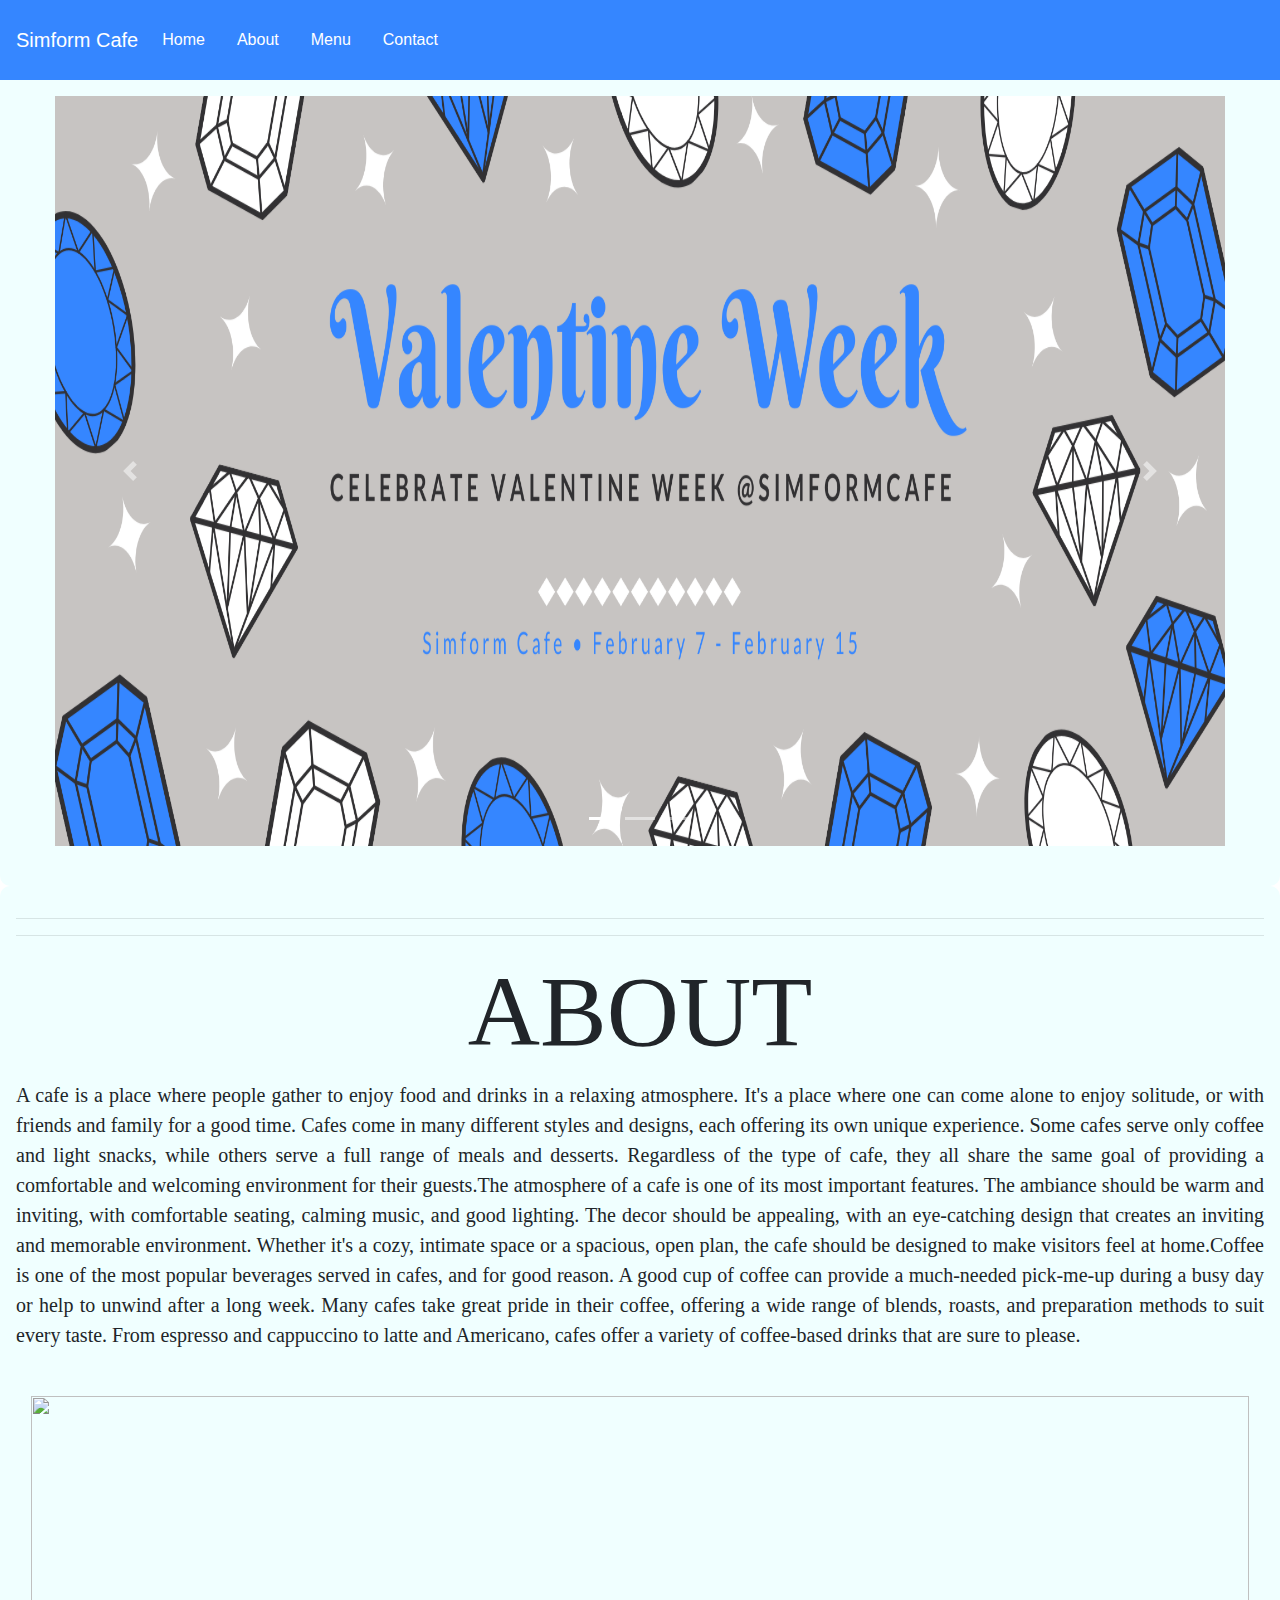
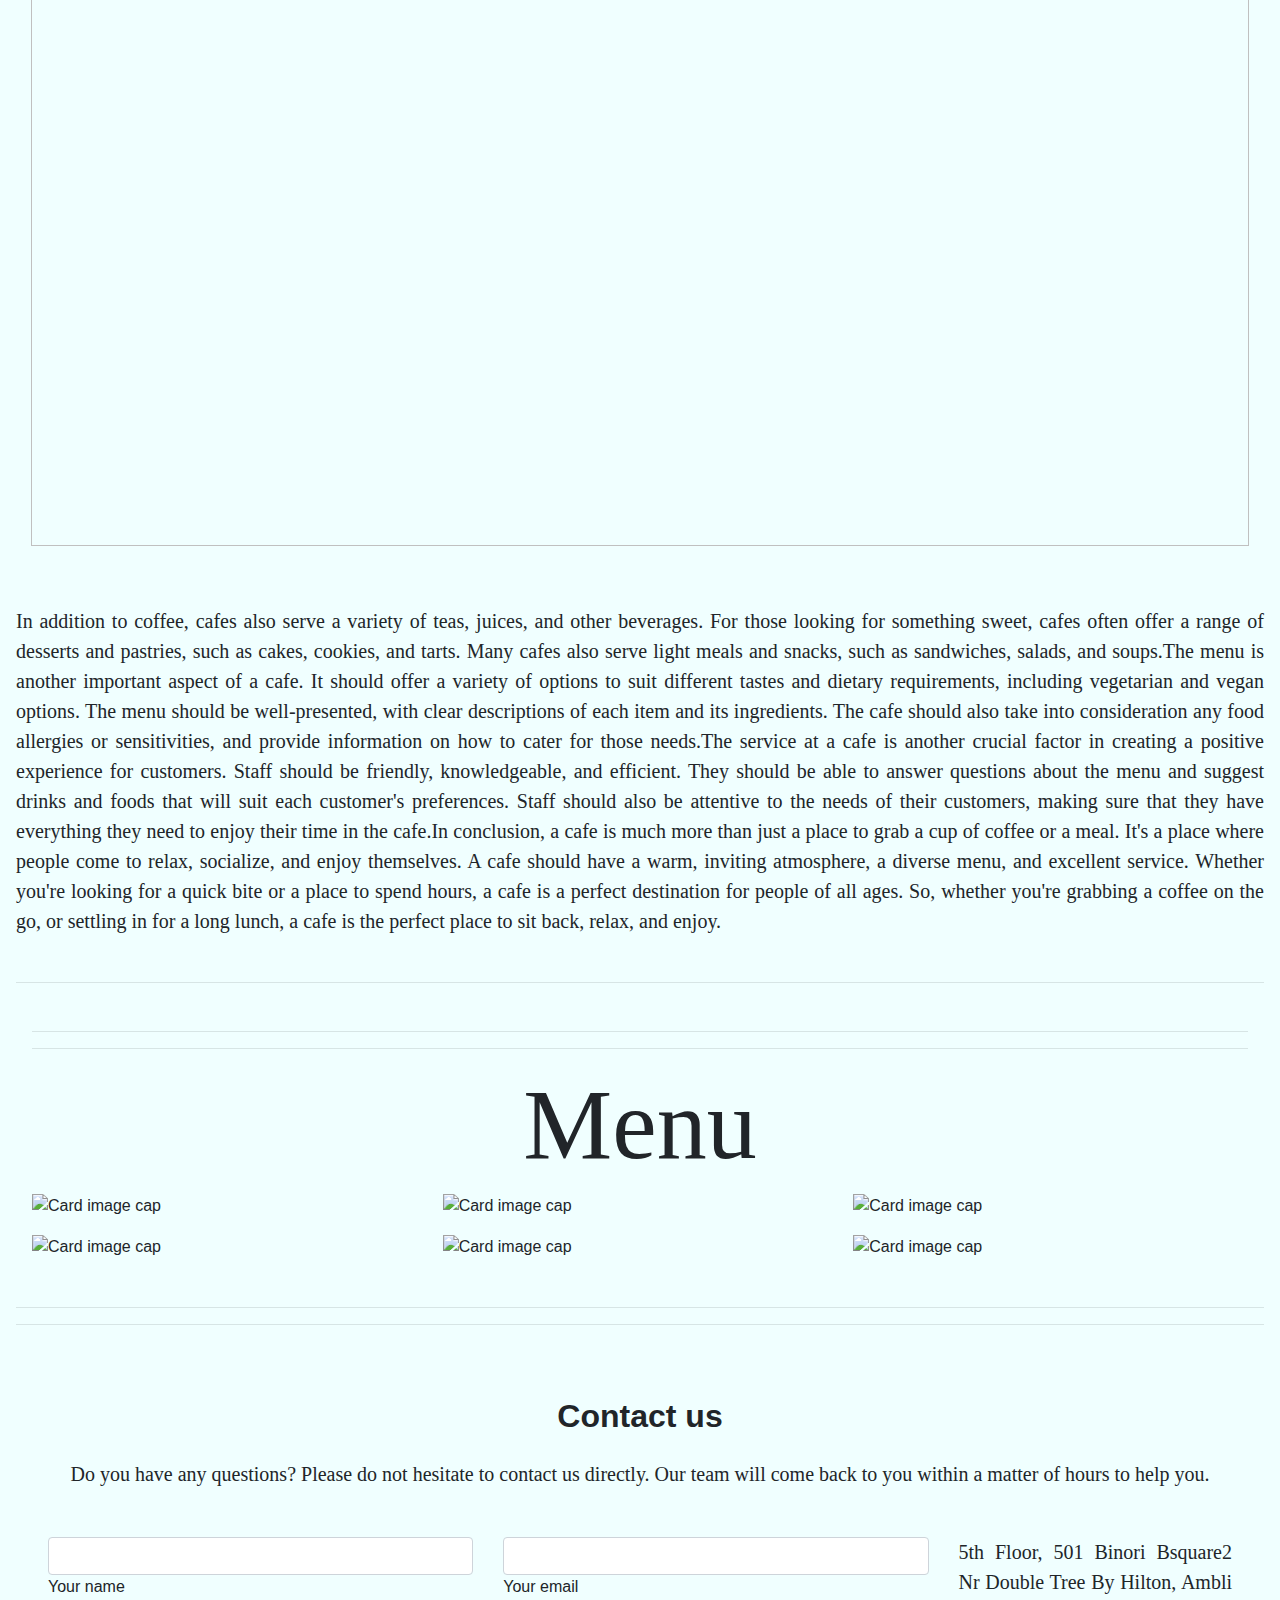
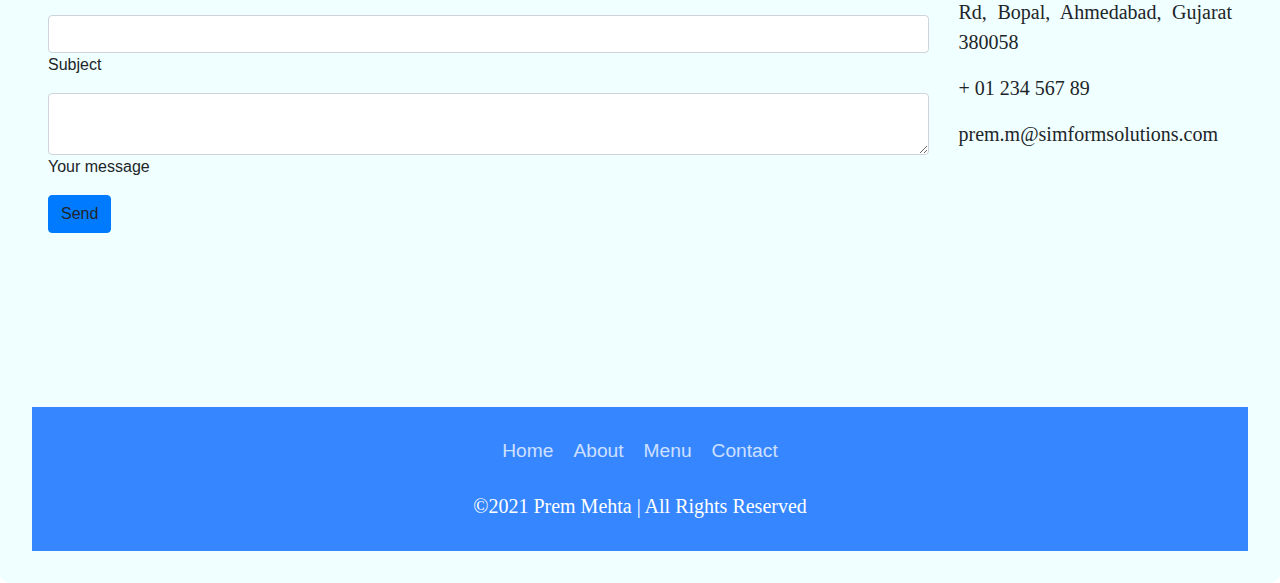
==== main.html @ 9454a31b "Changed Everything" ====
<!DOCTYPE html>
<html lang="en">

<head>
    <meta charset="UTF-8">
    <meta http-equiv="X-UA-Compatible" content="IE=edge">
    <meta name="viewport" content="width=device-width, initial-scale=1.0">
    <title>Simform Cafe</title>
    <link rel="stylesheet" href="style.css">
    <link rel="stylesheet" href="https://cdn.jsdelivr.net/npm/bootstrap@4.0.0/dist/css/bootstrap.min.css"
        integrity="sha384-Gn5384xqQ1aoWXA+058RXPxPg6fy4IWvTNh0E263XmFcJlSAwiGgFAW/dAiS6JXm" crossorigin="anonymous">
</head>

<body>
    <!-- Header for the Simform cafe website -->
    <header>
        <!-- Title of the Simform cafe website -->
        <h1>Simform Cafe</h1>

        <!-- Navbar for navigation -->
        <nav class="navbar navbar-expand-lg fixed-top">
            <!-- Cafe brand name -->
            <a class="navbar-brand" href="#">Simform Cafe</a>
            <!-- Toggle button for navbar in small screens -->
            <button class="navbar-toggler" type="button" data-toggle="collapse" data-target="#navbarNav"
                aria-controls="navbarNav" aria-expanded="false" aria-label="Toggle navigation">
                <span class="navbar-toggler-icon"></span>
            </button>
            <!-- Navbar links -->
            <div class="collapse navbar-collapse " id="navbarNav">
                <ul class="navbar-nav">
                    <!-- Home page link -->
                    <li class="nav-item active">
                        <a class="nav-link" href="#home">Home<span class="sr-only">(current)</span></a>
                    </li>
                    <!-- About page link -->
                    <li class="nav-item">
                        <a class="nav-link" href="#about">About</a>
                    </li>
                    <!-- Menu page link -->
                    <li class="nav-item">
                        <a class="nav-link" href="#menu">Menu</a>
                    </li>
                    <!-- Contact page link -->
                    <li class="nav-item">
                        <a class="nav-link" href="#contact">Contact</a>
                    </li>
                </ul>
            </div>
        </nav>
    </header>

    <!-- HOME SECTION -->
    <section id="home" style="padding: 40PX;">
        <!-- Carousel container with id and class -->
        <div id="carouselExampleIndicators" class="carousel slide container-fluid" data-ride="carousel">
            <!-- Indicator list for the carousel -->
            <ol class="carousel-indicators">
                <!-- First indicator with active class -->
                <li data-target="#carouselExampleIndicators" data-slide-to="0" class="active"></li>
                <!-- Second indicator -->
                <li data-target="#carouselExampleIndicators" data-slide-to="1"></li>
                <!-- Third indicator -->
                <li data-target="#carouselExampleIndicators" data-slide-to="2"></li>
            </ol>

            <!-- Carousel inner content -->
            <div class="carousel-inner">
                <!-- First carousel item with active class -->
                <div class="carousel-item active">
                    <!-- Image for the first carousel item -->
                    <img class="d-block w-100 h-" src="img/3.png" alt="First slide">
                </div>
                <!-- Second carousel item -->
                <div class="carousel-item">
                    <!-- Image for the second carousel item -->
                    <img class="d-block w-100" src="img/1.png" alt="Second slide">
                </div>
                <!-- Third carousel item -->
                <div class="carousel-item">
                    <!-- Image for the third carousel item -->
                    <img class="d-block w-100" src="img/2.png" alt="Third slide">
                </div>
            </div>

            <!-- Previous button for the carousel -->
            <a class="carousel-control-prev" href="#carouselExampleIndicators" role="button" data-slide="prev">
                <!-- Icon for the previous button -->
                <span class="carousel-control-prev-icon" aria-hidden="true"></span>
                <!-- Text for the previous button -->
                <span class="sr-only">Previous</span>
            </a>

            <!-- Next button for the carousel -->
            <a class="carousel-control-next" href="#carouselExampleIndicators" role="button" data-slide="next">
                <!-- Icon for the next button -->
                <span class="carousel-control-next-icon" aria-hidden="true"></span>
                <!-- Text for the next button -->
                <span class="sr-only">Next</span>
            </a>
        </div>


        <!-- TESTIMONIALS -->




    </section>

    <!-- ABOUT SECTION -->
    <section id="about">
        <hr>
        <hr>
        <h1>ABOUT</h1>
        <p>
            A cafe is a place where people gather to enjoy food and drinks in a relaxing atmosphere. It's a place where
            one can come alone to enjoy solitude, or with friends and family for a good time. Cafes come in many
            different styles and designs, each offering its own unique experience. Some cafes serve only coffee and
            light snacks, while others serve a full range of meals and desserts. Regardless of the type of cafe, they
            all share the same goal of providing a comfortable and welcoming environment for their guests.The atmosphere
            of a cafe is one of its most important features. The ambiance should be warm and inviting,
            with comfortable seating, calming music, and good lighting. The decor should be appealing, with an
            eye-catching design that creates an inviting and memorable environment. Whether it's a cozy, intimate space
            or a spacious, open plan, the cafe should be designed to make visitors feel at home.Coffee is one of the
            most popular beverages served in cafes, and for good reason. A good cup of coffee can
            provide a much-needed pick-me-up during a busy day or help to unwind after a long week. Many cafes take
            great pride in their coffee, offering a wide range of blends, roasts, and preparation methods to suit every
            taste. From espresso and cappuccino to latte and Americano, cafes offer a variety of coffee-based drinks
            that are sure to please.<br><br>
        </p>
        <img src="img/vid.gif" alt="" class="container-fluid">
        <p>
            <br><br>
            In addition to coffee, cafes also serve a variety of teas, juices, and other beverages. For those looking
            for something sweet, cafes often offer a range of desserts and pastries, such as cakes, cookies, and tarts.
            Many cafes also serve light meals and snacks, such as sandwiches, salads, and soups.The menu is another
            important aspect of a cafe. It should offer a variety of options to suit different
            tastes and dietary requirements, including vegetarian and vegan options. The menu should be well-presented,
            with clear descriptions of each item and its ingredients. The cafe should also take into consideration any
            food allergies or sensitivities, and provide information on how to cater for those needs.The service at a
            cafe is another crucial factor in creating a positive experience for customers. Staff
            should be friendly, knowledgeable, and efficient. They should be able to answer questions about the menu and
            suggest drinks and foods that will suit each customer's preferences. Staff should also be attentive to the
            needs of their customers, making sure that they have everything they need to enjoy their time in the
            cafe.In conclusion, a cafe is much more than just a place to grab a cup of coffee or a meal. It's a place
            where people come to relax, socialize, and enjoy themselves. A cafe should have a warm, inviting atmosphere,
            a diverse menu, and excellent service. Whether you're looking for a quick bite or a place to spend hours, a
            cafe is a perfect destination for people of all ages. So, whether you're grabbing a coffee on the go, or
            settling in for a long lunch, a cafe is the perfect place to sit back, relax, and enjoy.<br><br>
        </p>
        <hr>



        <!-- MENU SECTION -->
        <section id="menu">
            <!-- Section header with horizontal rule -->
            <hr>
            <hr>
            <h1>Menu</h1>
            <!-- Grid row -->

            <!-- Grid row -->
            <div class="gallery" id="gallery">

                <!-- Grid column -->
                <div class="mb-3 pics animation all 2">
                    <img class="img-fluid" src="img/h1.gif" alt="Card image cap">
                </div>
                <!-- Grid column -->

                <!-- Grid column -->
                <div class="mb-3 pics animation all 1">
                    <img class="img-fluid" src="img/v1.gif" alt="Card image cap">
                </div>
                <!-- Grid column -->

                <!-- Grid column -->
                <div class="mb-3 pics animation all 1">
                    <img class="img-fluid" src="img/v2.gif" alt="Card image cap">
                </div>
                <!-- Grid column -->

                <!-- Grid column -->
                <div class="mb-3 pics animation all 2">
                    <img class="img-fluid" src="img/h2.gif" alt="Card image cap">
                </div>
                <!-- Grid column -->

                <!-- Grid column -->
                <div class="mb-3 pics animation all 2">
                    <img class="img-fluid" src="img/h3.gif" alt="Card image cap">
                </div>
                <!-- Grid column -->

                <!-- Grid column -->
                <div class="mb-3 pics animation all 1">
                    <img class="img-fluid" src="img/v3.gif" alt="Card image cap">
                </div>
                <!-- Grid column -->

            </div>
            <!-- Grid row -->
        </section>
        <hr>
        <hr>
        <!-- CONTACT SECTION -->
        <section id="contact">
            <!--Section: Contact v.2-->
            <section class="mb-4">

                <!--Section heading-->
                <h2 class="h1-responsive font-weight-bold text-center my-4">Contact us</h2>
                <!--Section description-->
                <p class="text-center w-responsive mx-auto mb-5">Do you have any questions? Please do not hesitate to
                    contact us directly. Our team will come back to you within
                    a matter of hours to help you.</p>

                <div class="row">

                    <!--Grid column-->
                    <div class="col-md-9 mb-md-0 mb-5">
                        <form id="contact-form" name="contact-form" action="mail.php" method="POST">

                            <!--Grid row-->
                            <div class="row">

                                <!--Grid column-->
                                <div class="col-md-6">
                                    <div class="md-form mb-0">
                                        <input type="text" id="name" name="name" class="form-control">
                                        <label for="name" class="">Your name</label>
                                    </div>
                                </div>
                                <!--Grid column-->

                                <!--Grid column-->
                                <div class="col-md-6">
                                    <div class="md-form mb-0">
                                        <input type="text" id="email" name="email" class="form-control">
                                        <label for="email" class="">Your email</label>
                                    </div>
                                </div>
                                <!--Grid column-->

                            </div>
                            <!--Grid row-->

                            <!--Grid row-->
                            <div class="row">
                                <div class="col-md-12">
                                    <div class="md-form mb-0">
                                        <input type="text" id="subject" name="subject" class="form-control">
                                        <label for="subject" class="">Subject</label>
                                    </div>
                                </div>
                            </div>
                            <!--Grid row-->

                            <!--Grid row-->
                            <div class="row">

                                <!--Grid column-->
                                <div class="col-md-12">

                                    <div class="md-form">
                                        <textarea type="text" id="message" name="message" rows="2"
                                            class="form-control md-textarea"></textarea>
                                        <label for="message">Your message</label>
                                    </div>

                                </div>
                            </div>
                            <!--Grid row-->

                        </form>

                        <div class="text-center text-md-left">
                            <a class="btn btn-primary"
                                onclick="document.getElementById('contact-form').submit();">Send</a>
                        </div>
                        <div class="status"></div>
                    </div>
                    <!--Grid column-->

                    <!--Grid column-->
                    <div class="col-md-3 text-center">
                        <ul class="list-unstyled mb-0">
                            <li><i class="fas fa-map-marker-alt fa-2x"></i>
                                <p>5th Floor, 501 Binori Bsquare2 Nr Double Tree By Hilton, Ambli Rd, Bopal, Ahmedabad,
                                    Gujarat 380058</p>
                            </li>

                            <li><i class="fas fa-phone mt-4 fa-2x"></i>
                                <p>+ 01 234 567 89</p>
                            </li>

                            <li><i class="fas fa-envelope mt-4 fa-2x"></i>
                                <p>prem.m@simformsolutions.com</p>
                            </li>
                        </ul>
                    </div>
                    <!--Grid column-->

                </div>

            </section>
            <!--Section: Contact v.2-->
            <footer class="footer">
                <div class="waves">
                    <div class="wave" id="wave1"></div>
                    <div class="wave" id="wave2"></div>
                    <div class="wave" id="wave3"></div>
                    <div class="wave" id="wave4"></div>
                </div>
                <!-- <ul class="social-icon">
                    <li class="social-icon__item"><a class="social-icon__link" href="#">
                            <ion-icon name="logo-facebook"></ion-icon>
                        </a></li>
                    <li class="social-icon__item"><a class="social-icon__link" href="#">
                            <ion-icon name="logo-twitter"></ion-icon>
                        </a></li>
                    <li class="social-icon__item"><a class="social-icon__link" href="#">
                            <ion-icon name="logo-linkedin"></ion-icon>
                        </a></li>
                    <li class="social-icon__item"><a class="social-icon__link" href="#">
                            <ion-icon name="logo-instagram"></ion-icon>
                        </a></li>
                </ul> -->
                <ul class="menu">
                    <li class="menu__item"><a class="menu__link" href="#home">Home</a></li>
                    <li class="menu__item"><a class="menu__link" href="#about">About</a></li>
                    <li class="menu__item"><a class="menu__link" href="#menu">Menu</a></li>
                    <!-- <li class="menu__item"><a class="menu__link" href="#">Team</a></li> -->
                    <li class="menu__item"><a class="menu__link" href="#contact">Contact</a></li>

                </ul>
                <p>&copy;2021 Prem Mehta | All Rights Reserved</p>
            </footer>
        </section>
</body>

</html>
<script type="module" src="https://unpkg.com/ionicons@5.5.2/dist/ionicons/ionicons.esm.js"></script>
<script nomodule src="https://unpkg.com/ionicons@5.5.2/dist/ionicons/ionicons.js"></script>
<script src="script.js"></script>
<script src="https://code.jquery.com/jquery-3.2.1.slim.min.js"
    integrity="sha384-KJ3o2DKtIkvYIK3UENzmM7KCkRr/rE9/Qpg6aAZGJwFDMVNA/GpGFF93hXpG5KkN"
    crossorigin="anonymous"></script>
<script src="https://cdn.jsdelivr.net/npm/popper.js@1.12.9/dist/umd/popper.min.js"
    integrity="sha384-ApNbgh9B+Y1QKtv3Rn7W3mgPxhU9K/ScQsAP7hUibX39j7fakFPskvXusvfa0b4Q"
    crossorigin="anonymous"></script>
<script src="https://cdn.jsdelivr.net/npm/bootstrap@4.0.0/dist/js/bootstrap.min.js"
    integrity="sha384-JZR6Spejh4U02d8jOt6vLEHfe/JQGiRRSQQxSfFWpi1MquVdAyjUar5+76PVCmYl"
    crossorigin="anonymous"></script>
---- style.css ----
/* Set the default font family for the entire body of the webpage to Arial and sans-serif */
body {
    font-family: 'Brush Script MT', cursive;
    margin: 0;
    padding: 0;
}

/* Reset the default margin and padding for all elements */
* {
    margin: 0;
    padding: 0;
}

/* Set the font size for all paragraphs within the 'about' section to 40px */
#about p {
    font-size: 20px;
    text-align: justify;
    font-family: 'Brush Script MT', cursive;
    ;
}

/* img {
    height: 1250px;
} */

/* Center and set the font size and family for all h1 elements within the 'about' section */
#about h1 {
    text-align: center;
    font-size: 100px;
    font-family: 'Brush Script MT', cursive;
}

/* Center and set the font size and family for all h1 elements within the 'menu' section */
#menu h1 {
    text-align: center;
    font-size: 100px;
    font-family: 'Brush Script MT', cursive;
}

/* Center and set the font size and family for all h1 elements within the 'contact' section */
#contact h1 {
    text-align: center;
    font-size: 100px;
    font-family: 'Brush Script MT', cursive;
}

#contact p {
    font-size: 20px;
}

/* Reset the default margin for all h1 elements */
h1 {
    margin: 0;
}

/* Set the display property for the 'nav' element to 'flex' */
nav {
    display: flex;
    height: 80px;
    background-color: #3586ff;
}

img {
    /* padding-top: 10px; */
    width: 80%;
    height: 750px;

}

/* Set the margin and text-decoration for all 'a' elements within the 'nav' section */
nav a {
    margin-right: 1em;
    text-decoration: none;
    color: white !important;
}

/* Set the padding for all 'section' elements */
section {
    padding: 1em;
}


/* Collapse the borders of all 'table' elements and set their width to 100% */
table {
    border-collapse: collapse;
    width: 100%;
}

/* Set the border, padding, and text-alignment for all 'th' and 'td' elements */
th,
td {
    border: 1px solid black;
    padding: 0.5em;
    text-align: left;
}

/* Set the background color, font weight for all 'th' elements */
th {
    background-color: lightgray;
    font-weight: bold;
}

/* Set the margin-bottom for all elements with the class 'row' */
.row {
    margin-bottom: 8px;
}

section {
    background-color: azure;
    border-radius: 10px;
}

/*  Animation Loader*/
.loader {
    position: fixed;
    top: 50%;
    left: 50%;
    transform: translate(-50%, -50%);
}

.loading-animation {
    border: 5px solid #f3f3f3;
    border-top: 5px solid #3498db;
    border-radius: 50%;
    width: 50px;
    height: 50px;
    animation: spin 2s linear infinite;
}

@keyframes spin {
    0% {
        transform: rotate(0deg);
    }

    100% {
        transform: rotate(360deg);
    }
}


/* Footer */
@import url("https://fonts.googleapis.com/css2?family=Poppins:wght@200;300;400;500;600;700;800;900&display=swap");

/* * {
    margin: 0;
    padding: 0;
    box-sizing: border-box;
    font-family: "Poppins", sans-serif;
}

body {
    display: flex;
    background: #333;
    justify-content: flex-end;
    align-items: flex-end;
    min-height: 100vh;
} */

.footer {
    margin-top: 150px;
    position: relative;
    width: 100%;
    background: #3586ff;
    min-height: 100px;
    padding: 20px 50px;
    display: flex;
    justify-content: center;
    align-items: center;
    flex-direction: column;
}

.social-icon,
.menu {
    position: relative;
    display: flex;
    justify-content: center;
    align-items: center;
    margin: 10px 0;
    flex-wrap: wrap;
}

.social-icon__item,
.menu__item {
    list-style: none;
}

.social-icon__link {
    font-size: 2rem;
    color: #fff;
    margin: 0 10px;
    display: inline-block;
    transition: 0.5s;
}

.social-icon__link:hover {
    transform: translateY(-10px);
}

.menu__link {
    font-size: 1.2rem;
    color: #fff;
    margin: 0 10px;
    display: inline-block;
    transition: 0.5s;
    text-decoration: none;
    opacity: 0.75;
    font-weight: 300;
}

.menu__link:hover {
    opacity: 1;
}

.footer p {
    color: #fff;
    margin: 15px 0 10px 0;
    font-size: 1rem;
    font-weight: 300;
}

.wave {
    position: absolute;
    top: -100px;
    left: 0;
    width: 100%;
    height: 100px;
    background: url("https://i.ibb.co/wQZVxxk/wave.png");
    background-size: 1000px 100px;
}

.wave#wave1 {
    z-index: 1000;
    opacity: 1;
    bottom: 0;
    animation: animateWaves 4s linear infinite;
}

.wave#wave2 {
    z-index: 999;
    opacity: 0.5;
    bottom: 10px;
    animation: animate 4s linear infinite !important;
}

.wave#wave3 {
    z-index: 1000;
    opacity: 0.2;
    bottom: 15px;
    animation: animateWaves 3s linear infinite;
}

.wave#wave4 {
    z-index: 999;
    opacity: 0.7;
    bottom: 20px;
    animation: animate 3s linear infinite;
}

@keyframes animateWaves {
    0% {
        background-position-x: 1000px;
    }

    100% {
        background-positon-x: 0px;
    }
}

@keyframes animate {
    0% {
        background-position-x: -1000px;
    }

    100% {
        background-positon-x: 0px;
    }
}

/* Food Slider */
.gallery {
    -webkit-column-count: 3;
    -moz-column-count: 3;
    column-count: 3;
    -webkit-column-width: 33%;
    -moz-column-width: 33%;
    column-width: 33%;
}

.gallery .pics {
    -webkit-transition: all 350ms ease;
    transition: all 350ms ease;
}

.gallery .animation {
    -webkit-transform: scale(1);
    -ms-transform: scale(1);
    transform: scale(1);
}

@media (max-width: 450px) {
    .gallery {
        -webkit-column-count: 1;
        -moz-column-count: 1;
        column-count: 1;
        -webkit-column-width: 100%;
        -moz-column-width: 100%;
        column-width: 100%;
    }
}

@media (max-width: 400px) {
    .btn.filter {
        padding-left: 1.1rem;
        padding-right: 1.1rem;
    }
}
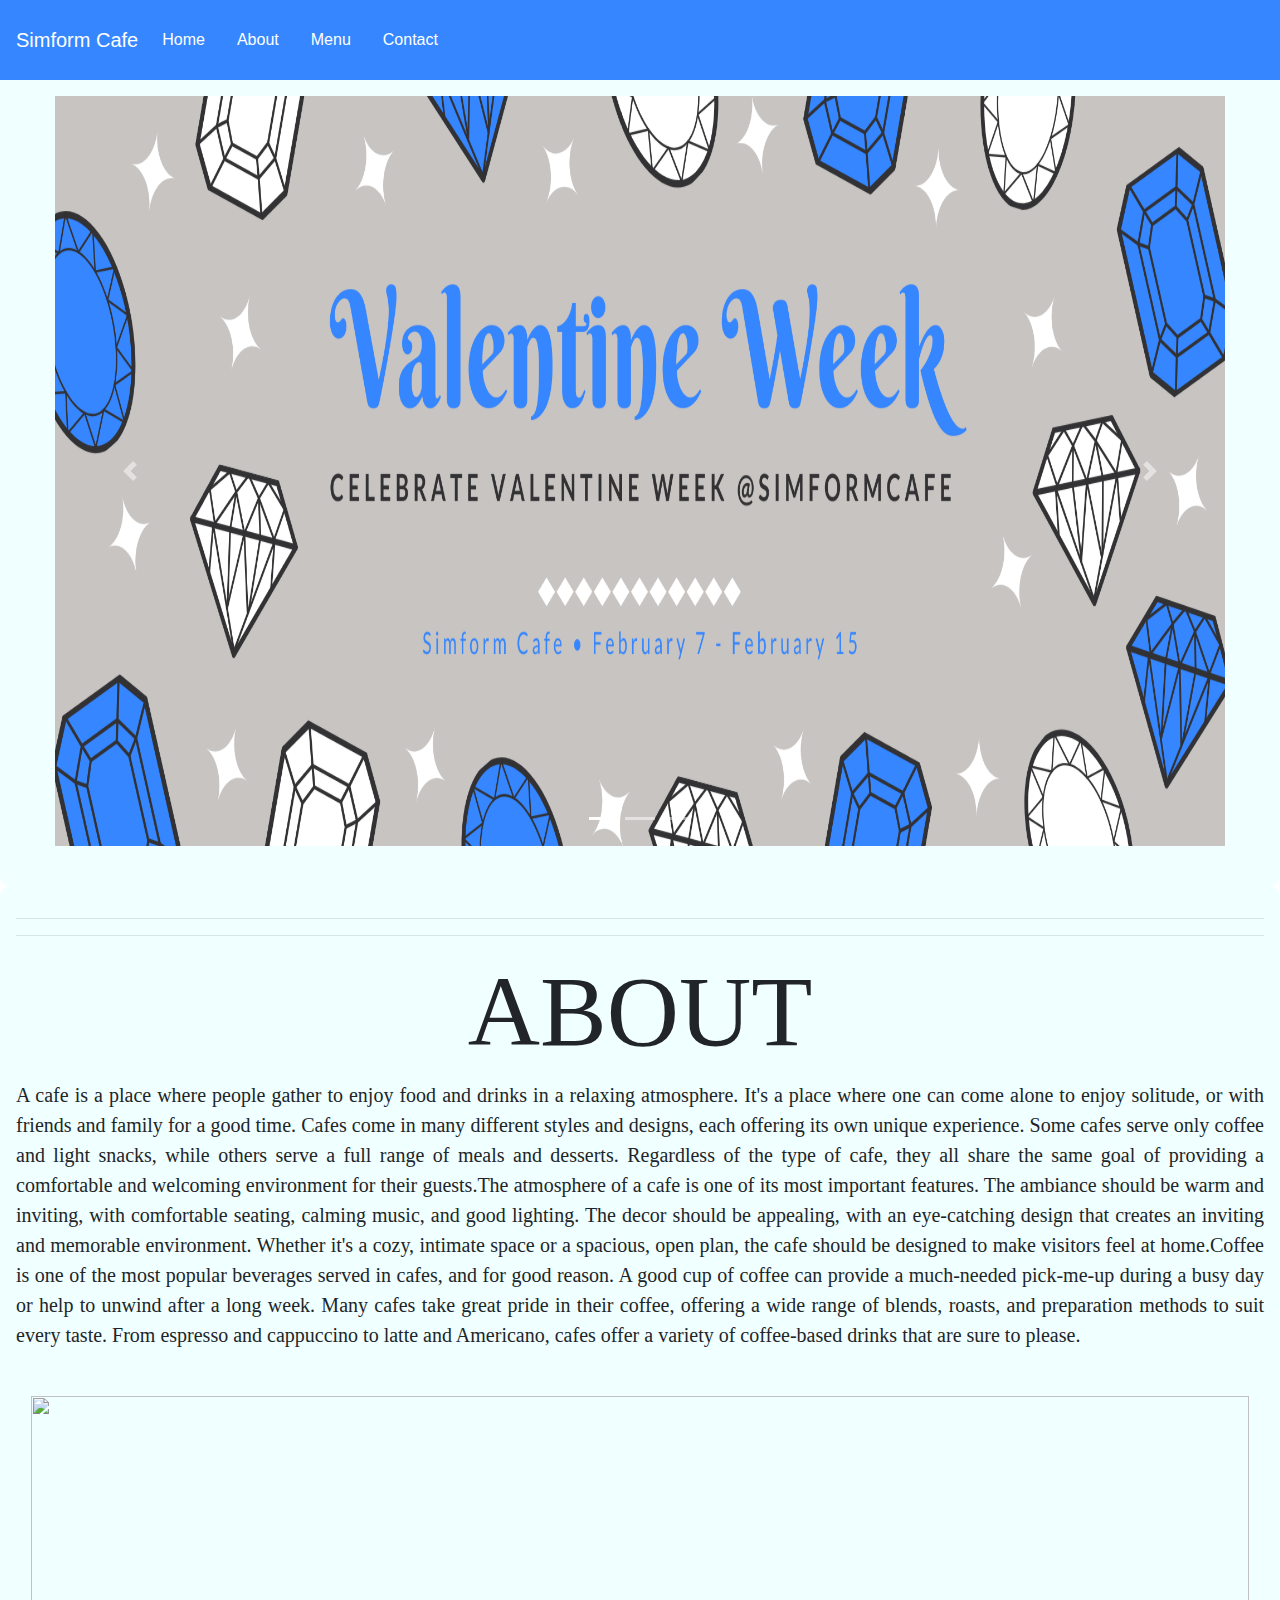
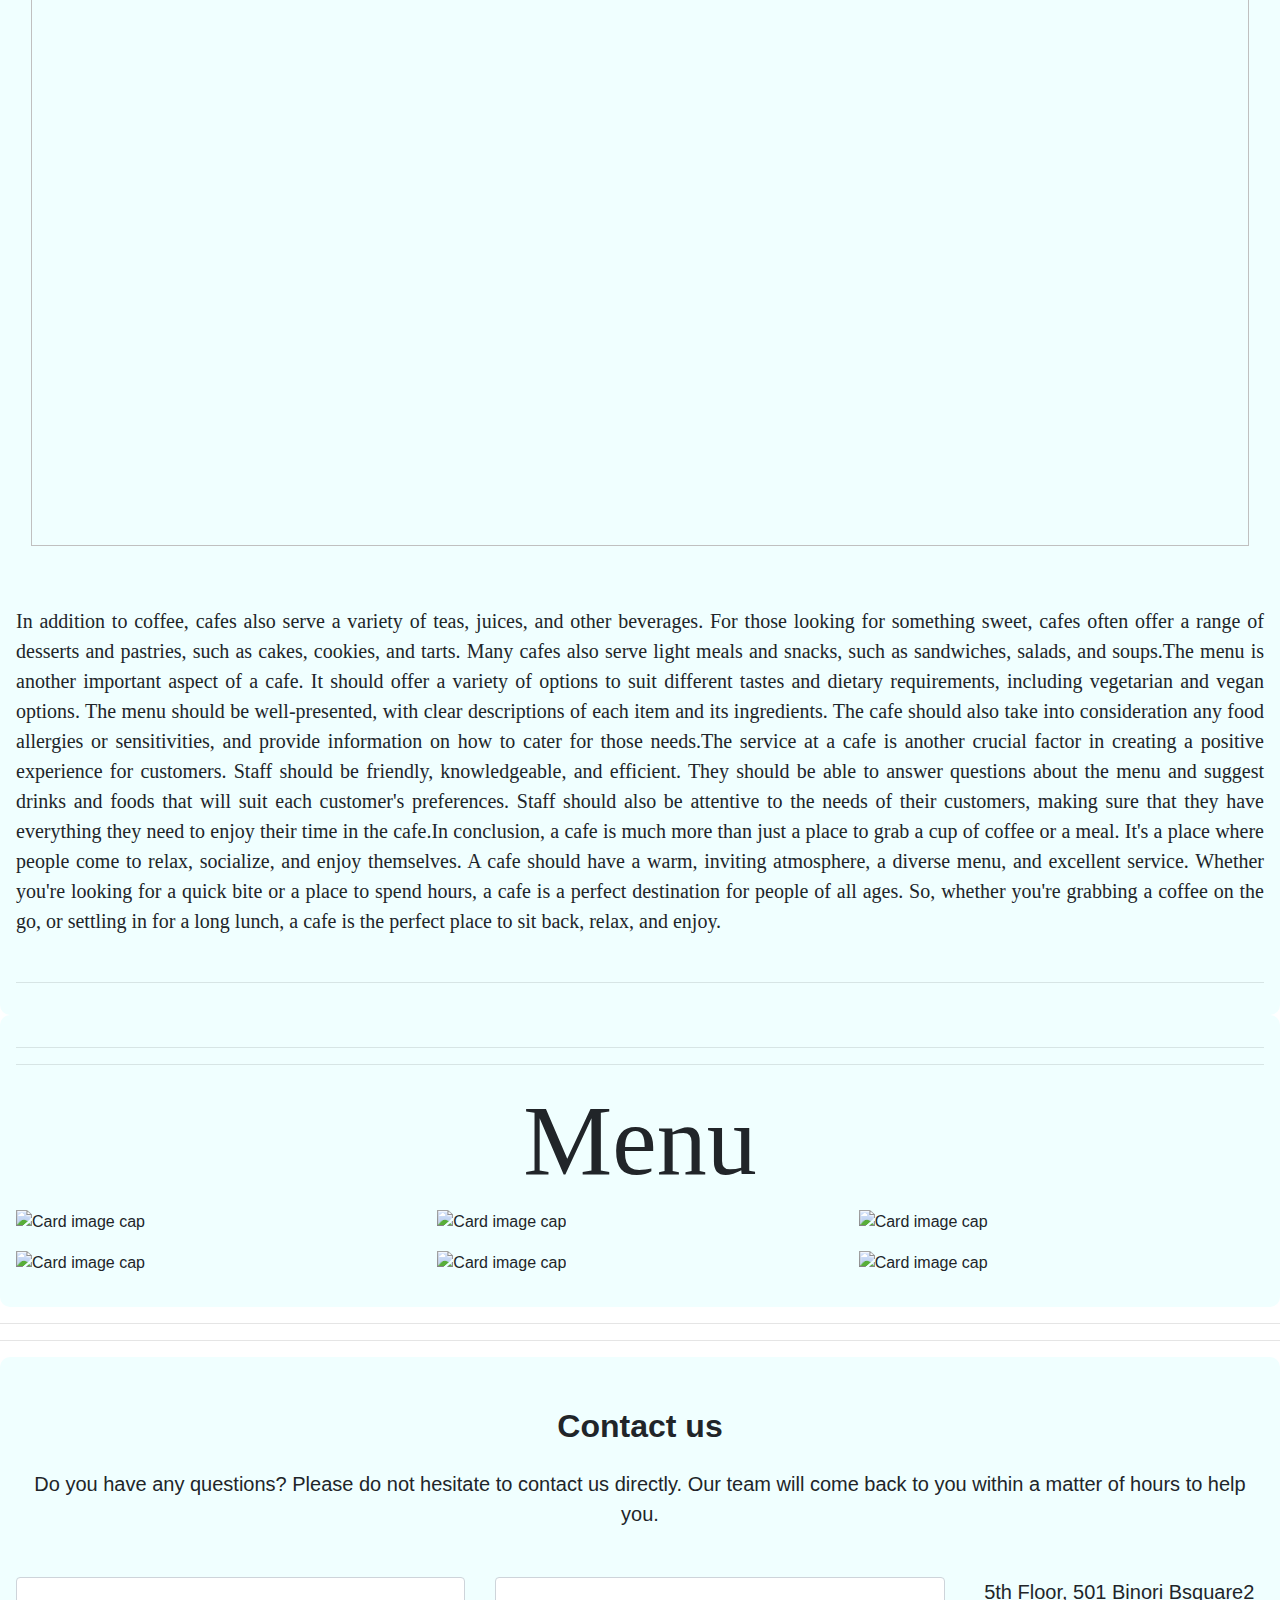
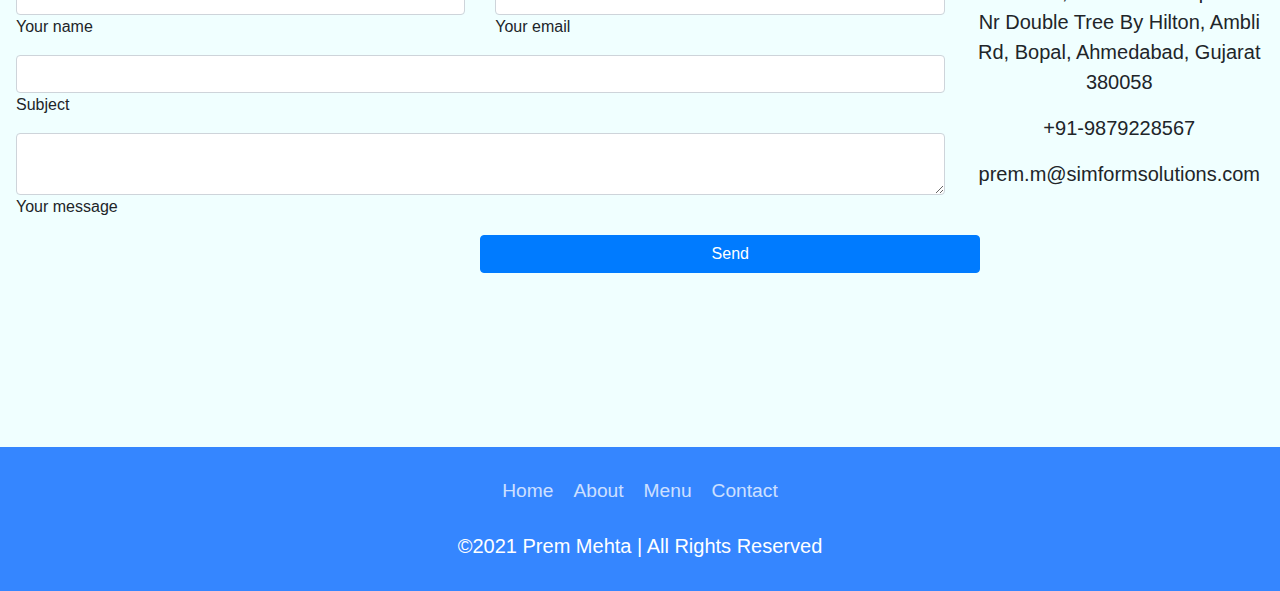
==== commit 08a9fda0: "Button Center and removed padding from footer" ====
--- a/main.html
+++ b/main.html
@@ -151,170 +151,169 @@
         </p>
         <hr>
 
-
-
-        <!-- MENU SECTION -->
-        <section id="menu">
-            <!-- Section header with horizontal rule -->
-            <hr>
-            <hr>
-            <h1>Menu</h1>
-            <!-- Grid row -->
-
-            <!-- Grid row -->
-            <div class="gallery" id="gallery">
-
-                <!-- Grid column -->
-                <div class="mb-3 pics animation all 2">
-                    <img class="img-fluid" src="img/h1.gif" alt="Card image cap">
-                </div>
-                <!-- Grid column -->
-
-                <!-- Grid column -->
-                <div class="mb-3 pics animation all 1">
-                    <img class="img-fluid" src="img/v1.gif" alt="Card image cap">
-                </div>
-                <!-- Grid column -->
-
-                <!-- Grid column -->
-                <div class="mb-3 pics animation all 1">
-                    <img class="img-fluid" src="img/v2.gif" alt="Card image cap">
-                </div>
-                <!-- Grid column -->
-
-                <!-- Grid column -->
-                <div class="mb-3 pics animation all 2">
-                    <img class="img-fluid" src="img/h2.gif" alt="Card image cap">
-                </div>
-                <!-- Grid column -->
-
-                <!-- Grid column -->
-                <div class="mb-3 pics animation all 2">
-                    <img class="img-fluid" src="img/h3.gif" alt="Card image cap">
-                </div>
-                <!-- Grid column -->
-
-                <!-- Grid column -->
-                <div class="mb-3 pics animation all 1">
-                    <img class="img-fluid" src="img/v3.gif" alt="Card image cap">
-                </div>
-                <!-- Grid column -->
-
-            </div>
-            <!-- Grid row -->
-        </section>
-        <hr>
-        <hr>
-        <!-- CONTACT SECTION -->
-        <section id="contact">
-            <!--Section: Contact v.2-->
-            <section class="mb-4">
-
-                <!--Section heading-->
-                <h2 class="h1-responsive font-weight-bold text-center my-4">Contact us</h2>
-                <!--Section description-->
-                <p class="text-center w-responsive mx-auto mb-5">Do you have any questions? Please do not hesitate to
-                    contact us directly. Our team will come back to you within
-                    a matter of hours to help you.</p>
-
-                <div class="row">
-
-                    <!--Grid column-->
-                    <div class="col-md-9 mb-md-0 mb-5">
-                        <form id="contact-form" name="contact-form" action="mail.php" method="POST">
-
-                            <!--Grid row-->
-                            <div class="row">
-
-                                <!--Grid column-->
-                                <div class="col-md-6">
-                                    <div class="md-form mb-0">
-                                        <input type="text" id="name" name="name" class="form-control">
-                                        <label for="name" class="">Your name</label>
-                                    </div>
-                                </div>
-                                <!--Grid column-->
-
-                                <!--Grid column-->
-                                <div class="col-md-6">
-                                    <div class="md-form mb-0">
-                                        <input type="text" id="email" name="email" class="form-control">
-                                        <label for="email" class="">Your email</label>
-                                    </div>
-                                </div>
-                                <!--Grid column-->
-
-                            </div>
-                            <!--Grid row-->
-
-                            <!--Grid row-->
-                            <div class="row">
-                                <div class="col-md-12">
-                                    <div class="md-form mb-0">
-                                        <input type="text" id="subject" name="subject" class="form-control">
-                                        <label for="subject" class="">Subject</label>
-                                    </div>
+    </section>
+
+    <!-- MENU SECTION -->
+    <section id="menu">
+        <!-- Section header with horizontal rule -->
+        <hr>
+        <hr>
+        <h1>Menu</h1>
+        <!-- Grid row -->
+
+        <!-- Grid row -->
+        <div class="gallery" id="gallery">
+
+            <!-- Grid column -->
+            <div class="mb-3 pics animation all 2">
+                <img class="img-fluid" src="img/h1.gif" alt="Card image cap">
+            </div>
+            <!-- Grid column -->
+
+            <!-- Grid column -->
+            <div class="mb-3 pics animation all 1">
+                <img class="img-fluid" src="img/v1.gif" alt="Card image cap">
+            </div>
+            <!-- Grid column -->
+
+            <!-- Grid column -->
+            <div class="mb-3 pics animation all 1">
+                <img class="img-fluid" src="img/v2.gif" alt="Card image cap">
+            </div>
+            <!-- Grid column -->
+
+            <!-- Grid column -->
+            <div class="mb-3 pics animation all 2">
+                <img class="img-fluid" src="img/h2.gif" alt="Card image cap">
+            </div>
+            <!-- Grid column -->
+
+            <!-- Grid column -->
+            <div class="mb-3 pics animation all 2">
+                <img class="img-fluid" src="img/h3.gif" alt="Card image cap">
+            </div>
+            <!-- Grid column -->
+
+            <!-- Grid column -->
+            <div class="mb-3 pics animation all 1">
+                <img class="img-fluid" src="img/v3.gif" alt="Card image cap">
+            </div>
+            <!-- Grid column -->
+
+        </div>
+        <!-- Grid row -->
+    </section>
+    <hr>
+    <hr>
+    <!-- CONTACT SECTION -->
+    <section id="contact" style="     padding: 10px 0px 0px 0px;">
+        <!--Section: Contact v.2-->
+        <section class="mb-4">
+
+            <!--Section heading-->
+            <h2 class="h1-responsive font-weight-bold text-center my-4">Contact us</h2>
+            <!--Section description-->
+            <p class="text-center w-responsive mx-auto mb-5">Do you have any questions? Please do not hesitate to
+                contact us directly. Our team will come back to you within
+                a matter of hours to help you.</p>
+
+            <div class="row">
+
+                <!--Grid column-->
+                <div class="col-md-9 mb-md-0 mb-5">
+                    <form id="contact-form" name="contact-form" action="mail.php" method="POST">
+
+                        <!--Grid row-->
+                        <div class="row">
+
+                            <!--Grid column-->
+                            <div class="col-md-6">
+                                <div class="md-form mb-0">
+                                    <input type="text" id="name" name="name" class="form-control">
+                                    <label for="name" class="">Your name</label>
                                 </div>
                             </div>
-                            <!--Grid row-->
-
-                            <!--Grid row-->
-                            <div class="row">
-
-                                <!--Grid column-->
-                                <div class="col-md-12">
-
-                                    <div class="md-form">
-                                        <textarea type="text" id="message" name="message" rows="2"
-                                            class="form-control md-textarea"></textarea>
-                                        <label for="message">Your message</label>
-                                    </div>
-
+                            <!--Grid column-->
+
+                            <!--Grid column-->
+                            <div class="col-md-6">
+                                <div class="md-form mb-0">
+                                    <input type="text" id="email" name="email" class="form-control">
+                                    <label for="email" class="">Your email</label>
                                 </div>
                             </div>
-                            <!--Grid row-->
-
-                        </form>
-
-                        <div class="text-center text-md-left">
-                            <a class="btn btn-primary"
-                                onclick="document.getElementById('contact-form').submit();">Send</a>
+                            <!--Grid column-->
+
                         </div>
-                        <div class="status"></div>
+                        <!--Grid row-->
+
+                        <!--Grid row-->
+                        <div class="row">
+                            <div class="col-md-12">
+                                <div class="md-form mb-0">
+                                    <input type="text" id="subject" name="subject" class="form-control">
+                                    <label for="subject" class="">Subject</label>
+                                </div>
+                            </div>
+                        </div>
+                        <!--Grid row-->
+
+                        <!--Grid row-->
+                        <div class="row">
+
+                            <!--Grid column-->
+                            <div class="col-md-12">
+
+                                <div class="md-form">
+                                    <textarea type="text" id="message" name="message" rows="2"
+                                        class="form-control md-textarea"></textarea>
+                                    <label for="message">Your message</label>
+                                </div>
+
+                            </div>
+                        </div>
+                        <!--Grid row-->
+
+                    </form>
+
+                    <div class="text-center text-md-left">
+                        <a class="btn btn-primary" style="width: 500px; color: white; margin-left: 50%;">Send</a>
                     </div>
-                    <!--Grid column-->
-
-                    <!--Grid column-->
-                    <div class="col-md-3 text-center">
-                        <ul class="list-unstyled mb-0">
-                            <li><i class="fas fa-map-marker-alt fa-2x"></i>
-                                <p>5th Floor, 501 Binori Bsquare2 Nr Double Tree By Hilton, Ambli Rd, Bopal, Ahmedabad,
-                                    Gujarat 380058</p>
-                            </li>
-
-                            <li><i class="fas fa-phone mt-4 fa-2x"></i>
-                                <p>+ 01 234 567 89</p>
-                            </li>
-
-                            <li><i class="fas fa-envelope mt-4 fa-2x"></i>
-                                <p>prem.m@simformsolutions.com</p>
-                            </li>
-                        </ul>
-                    </div>
-                    <!--Grid column-->
-
-                </div>
-
-            </section>
-            <!--Section: Contact v.2-->
-            <footer class="footer">
-                <div class="waves">
-                    <div class="wave" id="wave1"></div>
-                    <div class="wave" id="wave2"></div>
-                    <div class="wave" id="wave3"></div>
-                    <div class="wave" id="wave4"></div>
-                </div>
-                <!-- <ul class="social-icon">
+                    <div class="status"></div>
+                </div>
+                <!--Grid column-->
+
+                <!--Grid column-->
+                <div class="col-md-3 text-center">
+                    <ul class="list-unstyled mb-0">
+                        <li><i class="fas fa-map-marker-alt fa-2x"></i>
+                            <p>5th Floor, 501 Binori Bsquare2 Nr Double Tree By Hilton, Ambli Rd, Bopal, Ahmedabad,
+                                Gujarat 380058</p>
+                        </li>
+
+                        <li><i class="fas fa-phone mt-4 fa-2x"></i>
+                            <p>+91-9879228567</p>
+                        </li>
+
+                        <li><i class="fas fa-envelope mt-4 fa-2x"></i>
+                            <p>prem.m@simformsolutions.com</p>
+                        </li>
+                    </ul>
+                </div>
+                <!--Grid column-->
+
+            </div>
+
+        </section>
+        <!--Section: Contact v.2-->
+        <footer class="footer">
+            <div class="waves">
+                <div class="wave" id="wave1"></div>
+                <div class="wave" id="wave2"></div>
+                <div class="wave" id="wave3"></div>
+                <div class="wave" id="wave4"></div>
+            </div>
+            <!-- <ul class="social-icon">
                     <li class="social-icon__item"><a class="social-icon__link" href="#">
                             <ion-icon name="logo-facebook"></ion-icon>
                         </a></li>
@@ -328,17 +327,17 @@
                             <ion-icon name="logo-instagram"></ion-icon>
                         </a></li>
                 </ul> -->
-                <ul class="menu">
-                    <li class="menu__item"><a class="menu__link" href="#home">Home</a></li>
-                    <li class="menu__item"><a class="menu__link" href="#about">About</a></li>
-                    <li class="menu__item"><a class="menu__link" href="#menu">Menu</a></li>
-                    <!-- <li class="menu__item"><a class="menu__link" href="#">Team</a></li> -->
-                    <li class="menu__item"><a class="menu__link" href="#contact">Contact</a></li>
-
-                </ul>
-                <p>&copy;2021 Prem Mehta | All Rights Reserved</p>
-            </footer>
-        </section>
+            <ul class="menu">
+                <li class="menu__item"><a class="menu__link" href="#home">Home</a></li>
+                <li class="menu__item"><a class="menu__link" href="#about">About</a></li>
+                <li class="menu__item"><a class="menu__link" href="menu">Menu</a></li>
+                <!-- <li class="menu__item"><a class="menu__link" href="#">Team</a></li> -->
+                <li class="menu__item"><a class="menu__link" href="#contact">Contact</a></li>
+
+            </ul>
+            <p>&copy;2021 Prem Mehta | All Rights Reserved</p>
+        </footer>
+
 </body>
 
 </html>
